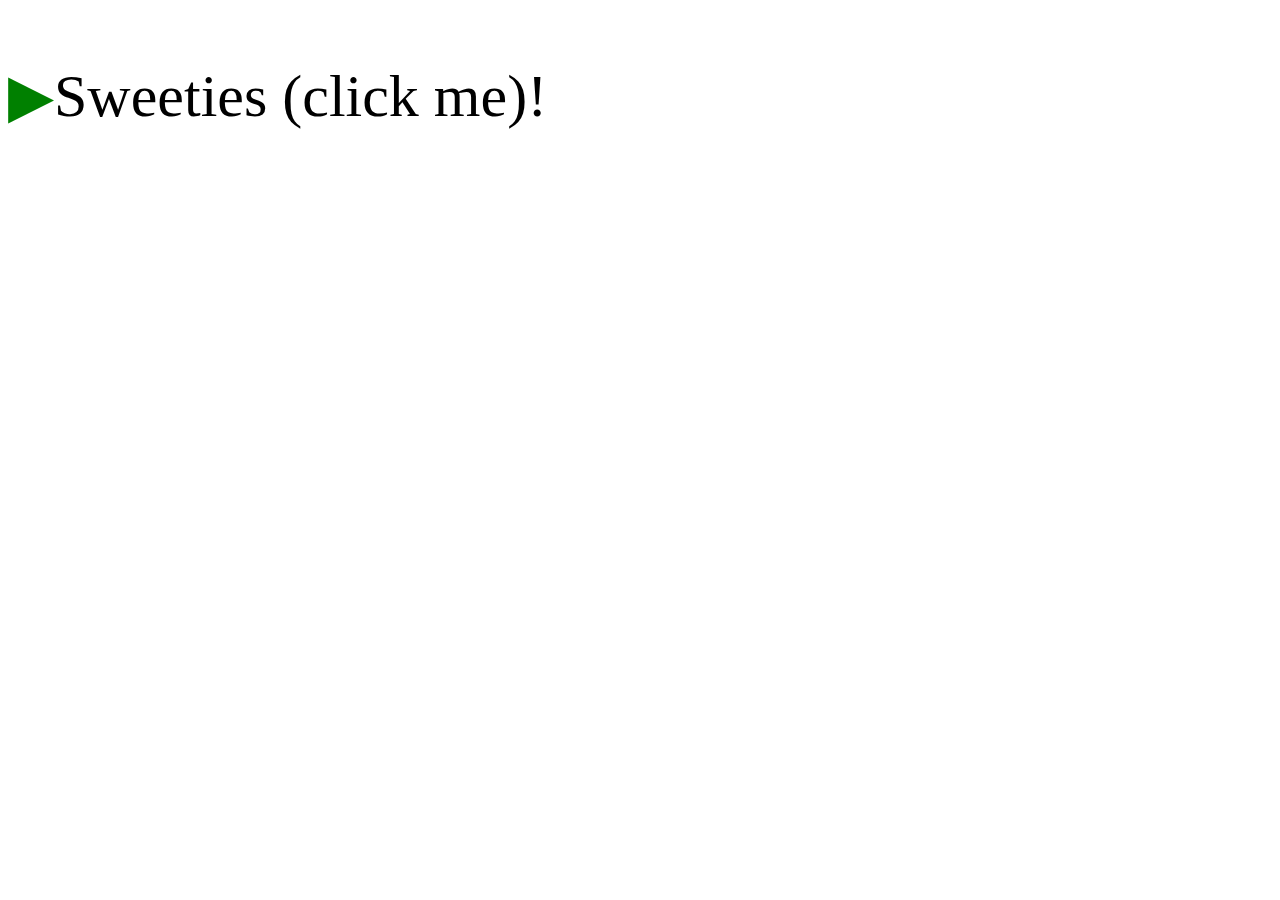
==== number 1-6 Tasks/Create a sliding menu/index.html @ 751f7d0e "number1 - task 5" ====
<!DOCTYPE html>
<html lang="en">
<head>
    <meta charset="UTF-8">
    <meta name="viewport" content="width=device-width, initial-scale=1.0">
    <title>Document</title>
    <link rel="stylesheet" href="./style.css">
</head>
<body>
   <div id="menu"> 
        <p id="para"><span id="start">▶</span><span id="after">▼</span>Sweeties (click me)!</p>
        <div id="ul">
            <ul>
                <li>Cake</li>
                <li>Donut</li>
                <li>Honey</li>
            </ul>
        </div>
    </div>
    <script src="./main.js"></script>
</body>
</html>
---- number 1-6 Tasks/Create a sliding menu/style.css ----
#menu {
  font-size: 60px;
}
span {
  color: green;
}
p {
  position: relative;
  cursor: pointer;
}
#ul {
  position: relative;
}
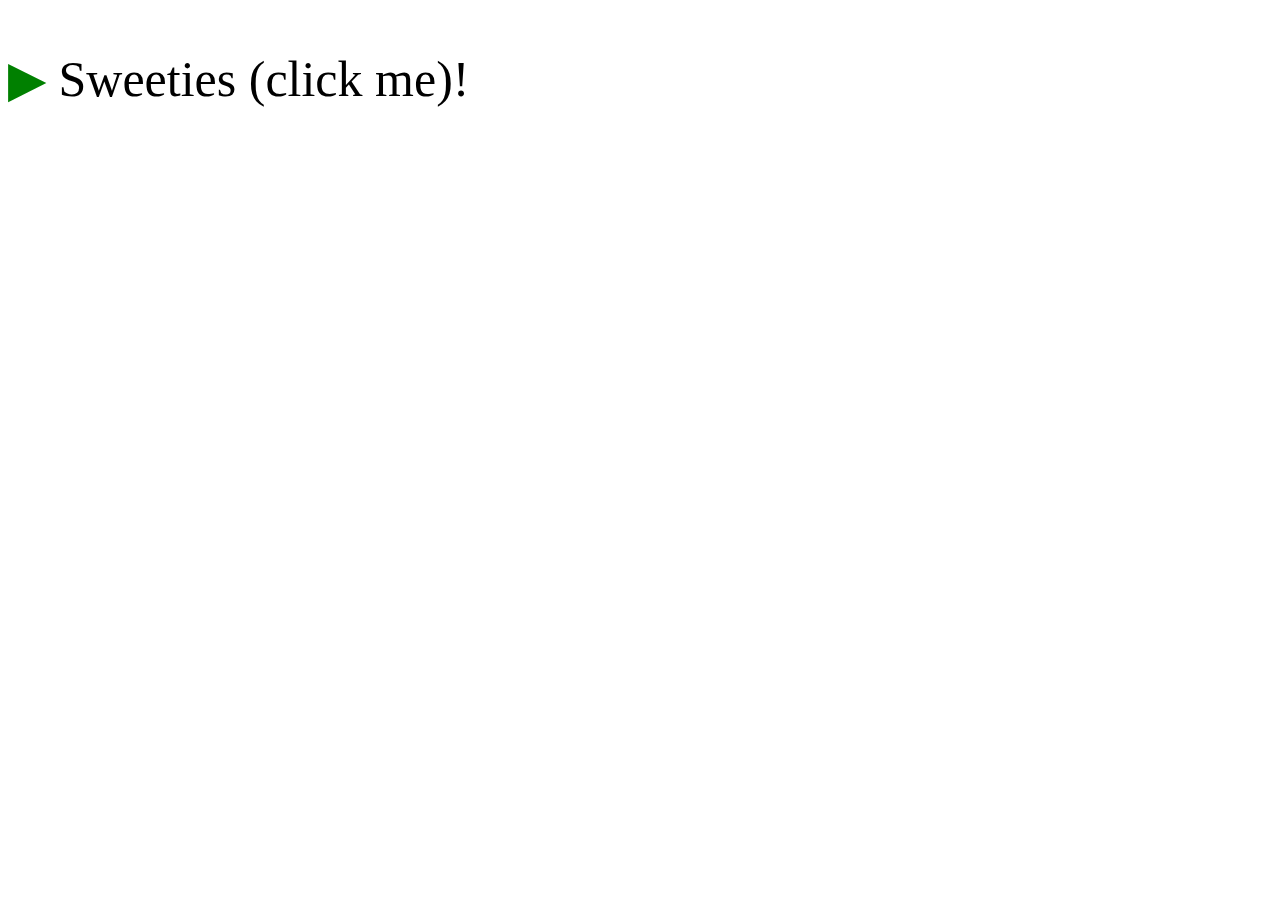
==== commit 64843796: "number 1- create slidding menu" ====
--- a/number 1-6 Tasks/Create a sliding menu/index.html
+++ b/number 1-6 Tasks/Create a sliding menu/index.html
@@ -6,17 +6,13 @@
     <title>Document</title>
     <link rel="stylesheet" href="./style.css">
 </head>
-<body>
-   <div id="menu"> 
-        <p id="para"><span id="start">▶</span><span id="after">▼</span>Sweeties (click me)!</p>
-        <div id="ul">
-            <ul>
-                <li>Cake</li>
-                <li>Donut</li>
-                <li>Honey</li>
-            </ul>
-        </div>
-    </div>
+<body>   
+    <p id="button"><span id="before">▶</span><span id="after">▼</span> Sweeties (click me)!</p>
+    <ul>
+        <li>Cake</li>
+        <li>Donut</li>
+        <li>Honey</li>
+    </ul>  
     <script src="./main.js"></script>
 </body>
 </html>--- a/number 1-6 Tasks/Create a sliding menu/style.css
+++ b/number 1-6 Tasks/Create a sliding menu/style.css
@@ -1,5 +1,5 @@
-#menu {
-  font-size: 60px;
+body {
+  font-size: 50px;
 }
 span {
   color: green;
